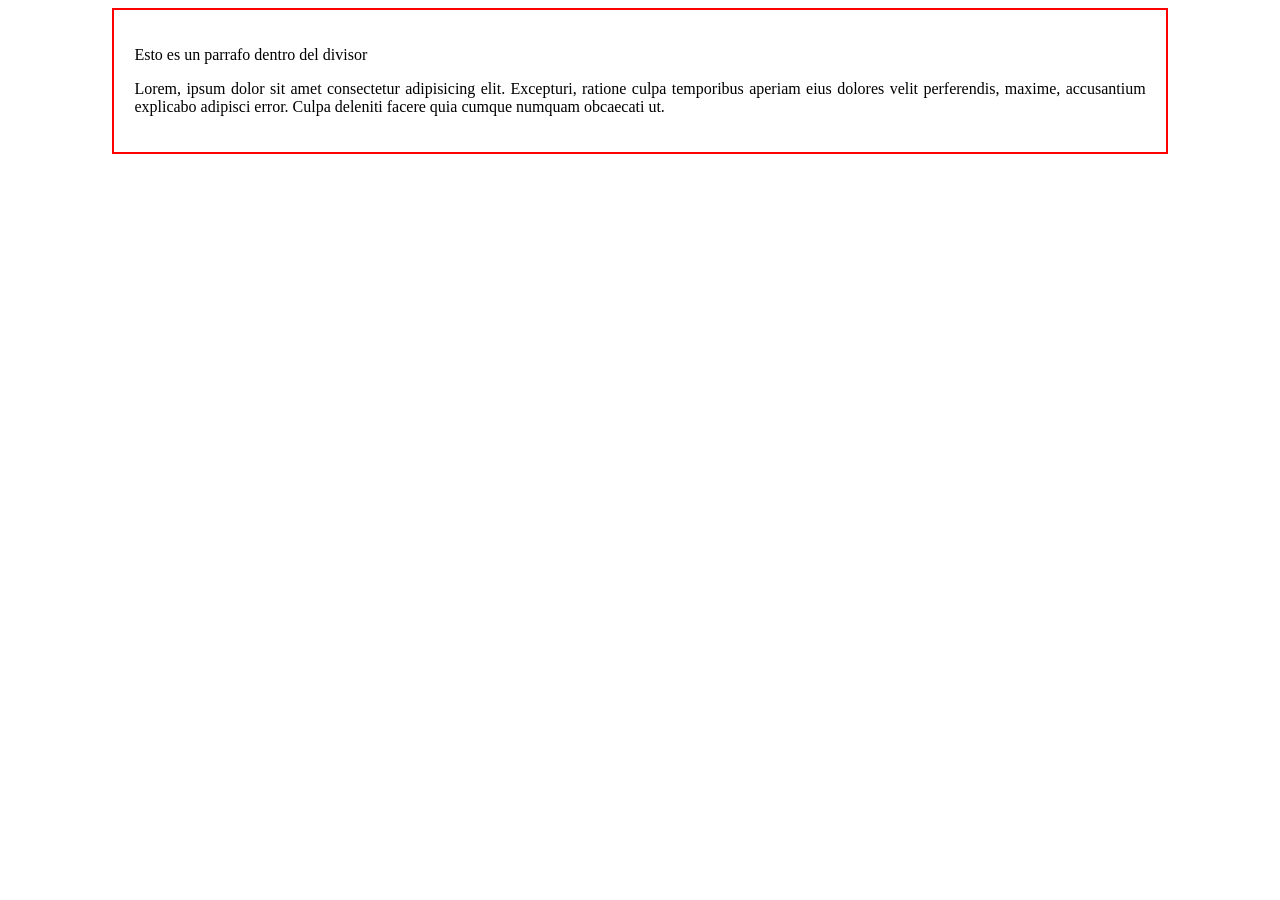
==== index.html @ 2dfb2a62 "actualizado" ====
<!DOCTYPE html>
<html lang="en">
<head>
    <meta charset="UTF-8">
    <meta name="viewport" content="width=device-width, initial-scale=1.0">
    <title>CSS</title>
</head>
<link rel="stylesheet" href="style.css">
<body>
    
    <div class ="container">
        <p> Esto es un parrafo dentro del divisor</p>
        <p>Lorem, ipsum dolor sit amet consectetur adipisicing elit. Excepturi, ratione culpa temporibus aperiam eius dolores velit perferendis, maxime, accusantium explicabo adipisci error. Culpa deleniti facere quia cumque numquam obcaecati ut.</p>
    </div>
</body>
</html>
---- style.css ----
/*body {
    background-color: pink;
}*/

/*selector class*/

.container{
    width: 80%;
    border: 2px solid red;
    padding: 20px;
    text-align: justify;
    margin: auto;
}
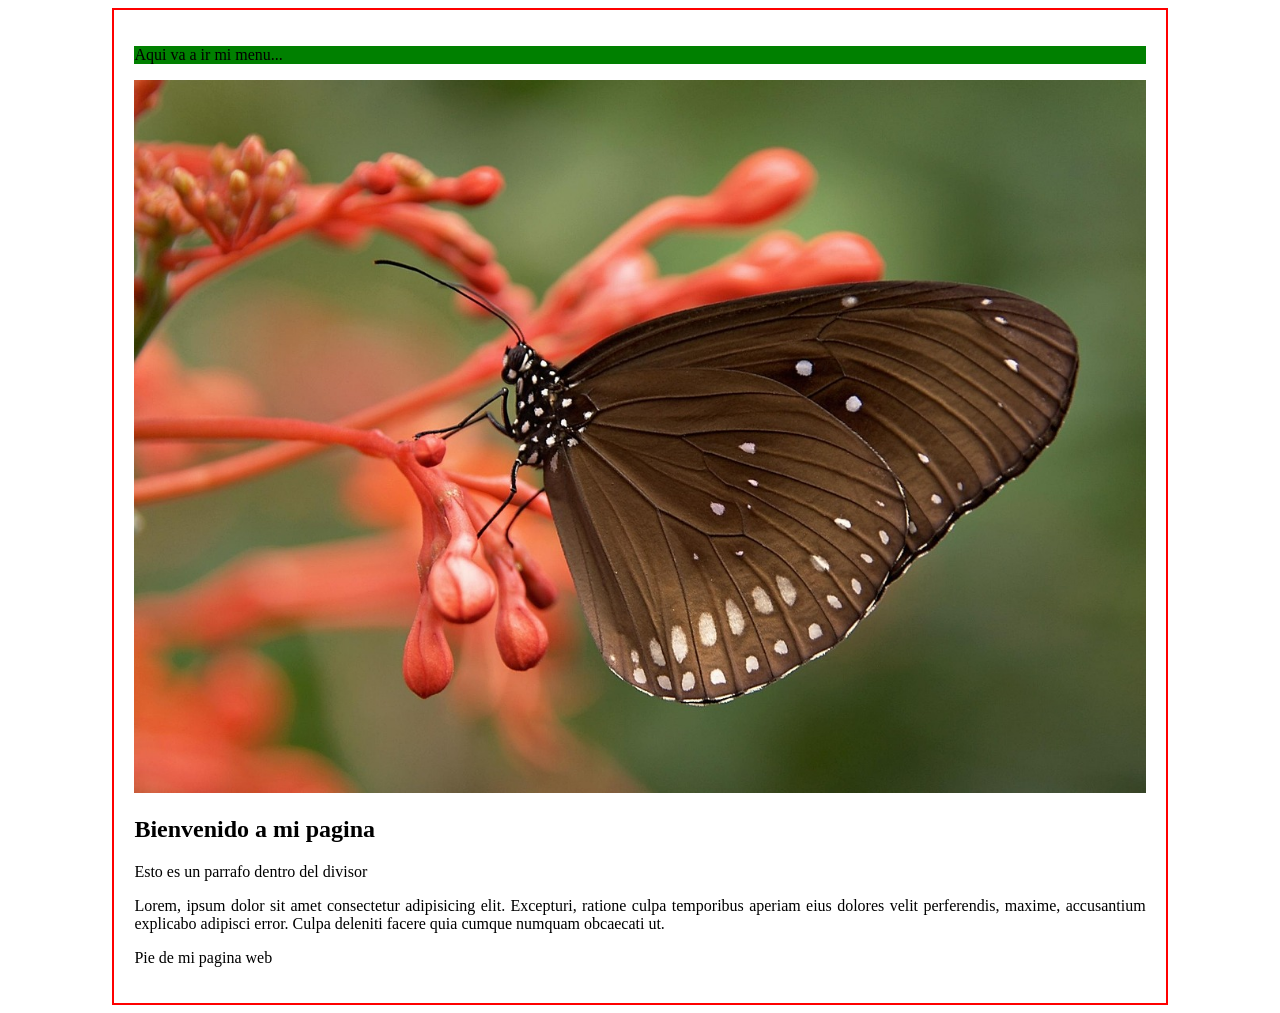
==== commit 1acb0898: "actualizado" ====
--- a/index.html
+++ b/index.html
@@ -9,8 +9,24 @@
 <body>
     
     <div class ="container">
+
+        <header>
+            <p>Aqui va a ir mi menu...</p>
+        </header>
+
+        <main>
+        <img src="img/img_main.jpg" alt="">
+        <div class="main_principal">
+            <H2>Bienvenido a mi pagina</H2>
+
         <p> Esto es un parrafo dentro del divisor</p>
         <p>Lorem, ipsum dolor sit amet consectetur adipisicing elit. Excepturi, ratione culpa temporibus aperiam eius dolores velit perferendis, maxime, accusantium explicabo adipisci error. Culpa deleniti facere quia cumque numquam obcaecati ut.</p>
+        </div>
+        </main>
+
+        <footer>
+            <p>Pie de mi pagina web</p>
+        </footer>
     </div>
 </body>
 </html>
--- a/style.css
+++ b/style.css
@@ -10,4 +10,13 @@
     padding: 20px;
     text-align: justify;
     margin: auto;
+}
+
+header{
+    background: green;
+    width: 100%;
+}
+
+.container main img{
+    width: 100%;
 }
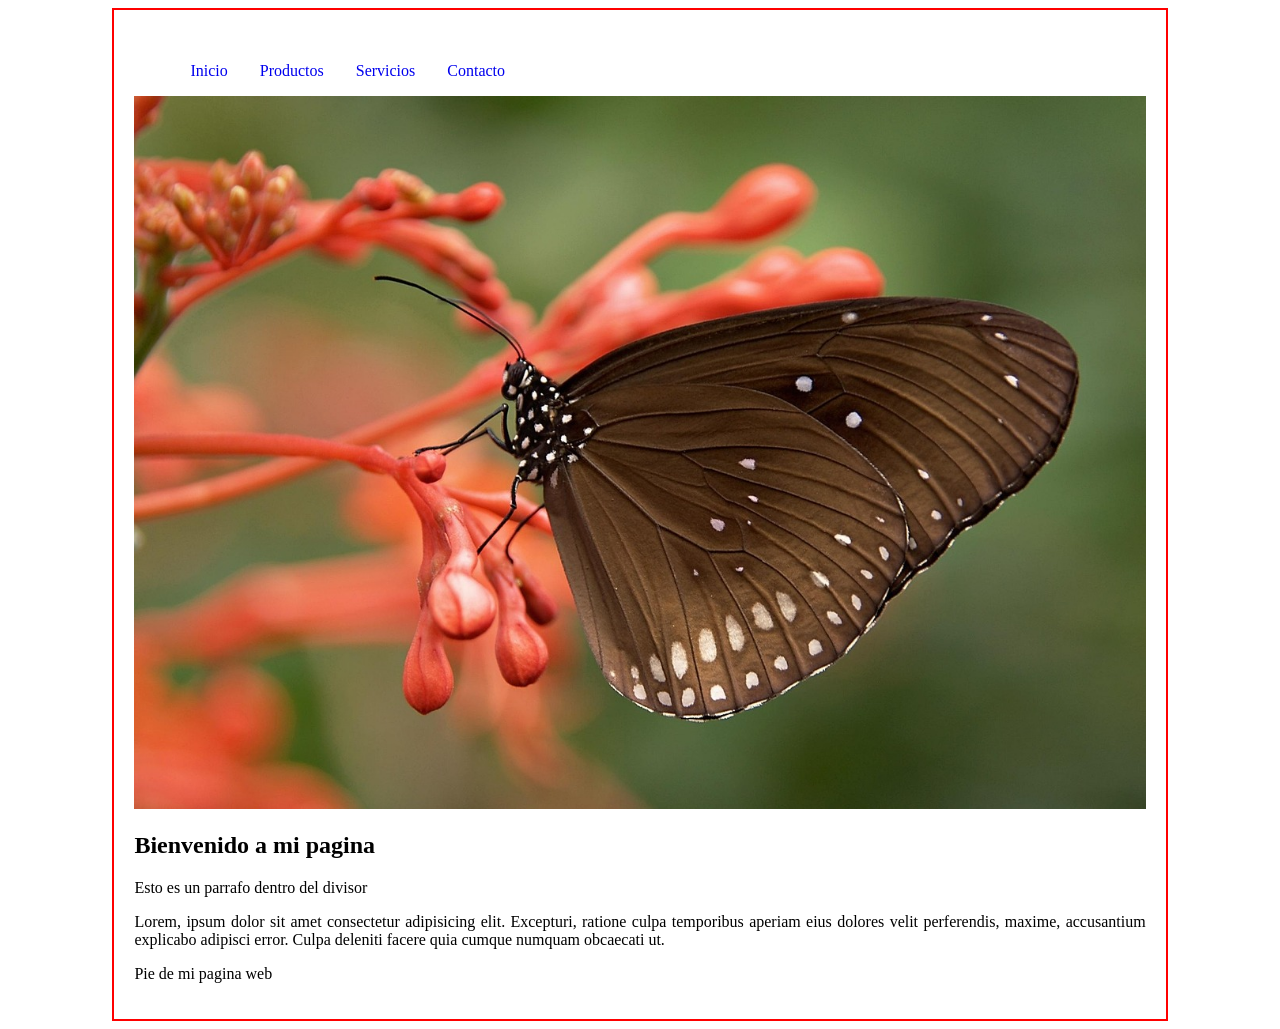
==== commit 0e64f64a: "subir" ====
--- a/index.html
+++ b/index.html
@@ -11,7 +11,14 @@
     <div class ="container">
 
         <header>
-            <p>Aqui va a ir mi menu...</p>
+            <nav class="menu">
+                <ul>
+                    <li><a href="#">Inicio</a></li>
+                    <li><a href="view/productos.html">Productos</a></li>
+                    <li><a href="view/servicios.html">Servicios</a></li>
+                    <li><a href="view/contactos.html">Contacto</a></li>
+                </ul>
+            </nav>
         </header>
 
         <main>
--- a/style.css
+++ b/style.css
@@ -19,4 +19,70 @@
 
 .container main img{
     width: 100%;
+}
+
+.menu ul li a{
+    background-color: white;
+     text-decoration: none;
+     display: inline-block;
+     padding: 16px;
+}
+
+.menu ul{
+    list-style: none;
+   
+}
+
+.menu ul li{
+    float: left;
+}
+
+/*evecto hover*/
+
+.menu ul li a:hover{
+    background-color: black;
+    color: white;
+}
+
+form {
+  border-radius: 5px;
+  background-color: #f2f2f2;
+  padding: 20px;
+}
+
+label {display: block;}
+
+input[type=text], select {
+  width: 100%;
+  padding: 12px;
+  margin: 8px 0;
+  display: inline-block;
+  border: 1px solid #ccc;
+  border-radius: 4px;
+  box-sizing: border-box;
+}
+
+input[type=password], select {
+  width: 100%;
+  padding: 12px;
+  margin: 8px 0;
+  display: inline-block;
+  border: 1px solid #ccc;
+  border-radius: 4px;
+  box-sizing: border-box;
+}
+
+input[type=submit] {
+  width: 100%;
+  background-color: #4CAF50;
+  color: white;
+  padding: 14px;
+  margin: 8px 0;
+  border: none;
+  border-radius: 4px;
+  cursor: pointer;
+}
+
+input[type=submit]:hover {
+  background-color: #45a049;
 }
